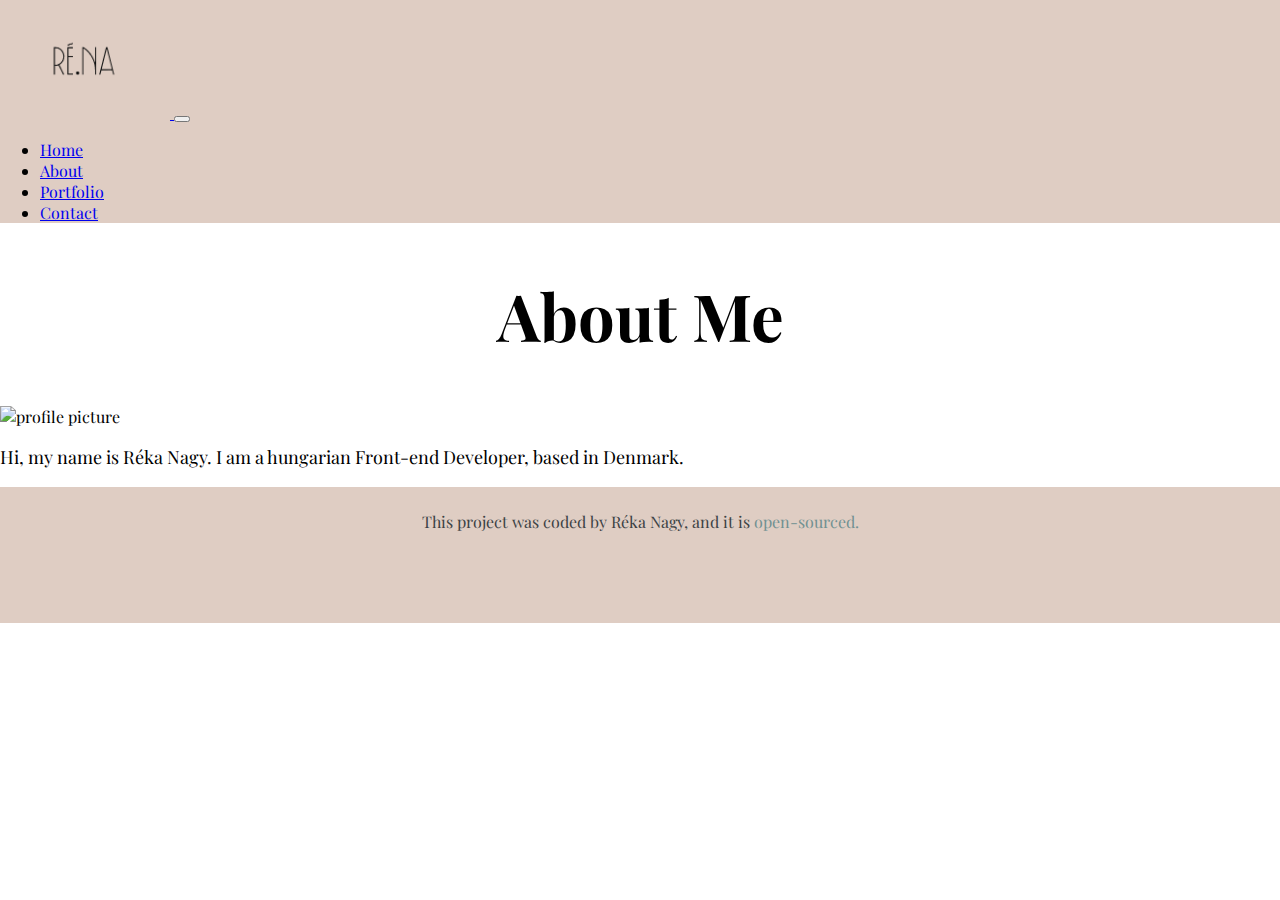
==== about.html @ 1e7232d0 "created about page and added profile pic" ====
<!DOCTYPE html>
<html lang="en">
<head>
    <meta charset="UTF-8">
    <meta http-equiv="X-UA-Compatible" content="IE=edge">
    <meta name="viewport" content="width=device-width, initial-scale=1.0">
    <meta name="description" content="Reka Nagy, front-end developer based in Denmark.">
    <script src="https://kit.fontawesome.com/32d517ada4.js" crossorigin="anonymous"></script>
    <title>Reka Nagy | Front-end developer</title>

    <link rel="preconnect" href="https://fonts.googleapis.com">
    <link rel="preconnect" href="https://fonts.gstatic.com" crossorigin>
    <link href="https://fonts.googleapis.com/css2?family=Playfair+Display:wght@400;700&display=swap" rel="stylesheet"> 

    <link href="https://cdn.jsdelivr.net/npm/bootstrap@5.2.0/dist/css/bootstrap.min.css" rel="stylesheet" integrity="sha384-gH2yIJqKdNHPEq0n4Mqa/HGKIhSkIHeL5AyhkYV8i59U5AR6csBvApHHNl/vI1Bx" crossorigin="anonymous">

    <script src="https://cdn.jsdelivr.net/npm/bootstrap@5.2.0/dist/js/bootstrap.bundle.min.js" integrity="sha384-A3rJD856KowSb7dwlZdYEkO39Gagi7vIsF0jrRAoQmDKKtQBHUuLZ9AsSv4jD4Xa" crossorigin="anonymous"></script>

    <link rel="stylesheet" href="styles.css">

    
</head>
<body>
    <nav class="navbar navbar-expand-sm fixed-top">
        <div class="container-fluid">
          <a class="navbar-brand" href="/" title="Homepage">
            <img class="logo" src="/images/logo.png" alt="Reka Nagy logo">
          </a>
          <button class="navbar-toggler" type="button" data-bs-toggle="collapse" data-bs-target="#navbarNav" aria-controls="navbarNav" aria-expanded="false" aria-label="Toggle navigation">
            <span class="navbar-toggler-icon"></span>
          </button>
          <div class="collapse navbar-collapse justify-content-end me-5" id="navbarNav">
            <ul class="navbar-nav">
              <li class="nav-item">
                <a class="nav-link" aria-current="page" href="/index.html" title="Back to Homepage">Home</a>
              </li>
              <li class="nav-item">
                <a class="nav-link active" href="/about.html" title="About Reka Nagy">About</a>
              </li>
              <li class="nav-item">
                <a class="nav-link" href="/portfolio.html" title="Portfolio by Reka Nagy">Portfolio</a>
              </li>
              <li class="nav-item">
                <a class="nav-link" href="/contact.html" title="Contact Reka Nagy">Contact</a>
              </li>
            </ul>
          </div>
        </div>
      </nav>

      <div class="hero-about">
        <h1>About Me</h1>
        <div class="d-flex flex-row justify-content-center">
          <div class="p-2">
            <img class="profile-img" src="/images/me.jpg" alt="profile picture">
          </div>
          <div class="p-2">
            <p class="about-text">
              Hi, my name is Réka Nagy. I am a hungarian Front-end Developer, based in Denmark. 
            </p>
          </div>
        </div>
      </div>

      <footer> 
        <div class="social-network-links">
          <div class="footer-text">This project was coded by Réka Nagy, and it is 
            <a href="https://github.com/RekaNagy/portfolio-project" title="Github Source-code" target="_blank">open-sourced.</a>
          </div>
          <a href="https://www.linkedin.com/in/r%C3%A9ka-nagy-6099b774/" title="Reka Nagy LinkedIn" target="_blank"><i class="fa-brands fa-linkedin social-icon"></i></a>
          <a href="https://github.com/RekaNagy" title="Reka Nagy GitHub" target="_blank"><i class="fa-brands fa-github social-icon"></i></a>
          <a href="mailto:rekanagy0609@gmail.com"  title="Reka Nagy Email"><i class="fa-solid fa-envelope social-icon"></i></a>
        </div>
      </footer>
    
</body>
</html>
---- styles.css ----
:root {
    --default-font-family: 'Playfair Display', serif;
    --1st-color: #5f6769;
    --2nd-color:#dfcdc3;
    --3rd-color: #719192;
    --4th-color: #3c4245;
    --nav-color:#eaeaea;
}

body {
    font-family: var(--default-font-family);
    margin: 0 auto;
}

h1,h2,h3 {
    text-align: center;   
}

h1 {
    font-size: 65px;
    line-height: 96px;
}

h2 {
    font-size: 45px;
}

p {
    font-size: 18px;
}

footer {
    text-align: center;
    background: var(--2nd-color);
    color: var(--4th-color);
    padding: 24px;
}


footer p a {
    color: var(--3rd-color);
    text-decoration: none;
}

footer p a:hover {
    color: var(--3rd-color);
}
.navbar {
    background: var(--2nd-color);
    padding: 0px;
}

.nav-link:hover {
    cursor: pointer;
}
.logo {
    max-width: 150px;
    margin: 10px;
}

.hero {
    padding: 250px 50px 125px;
    background: var(--4th-color);
    color: var(--2nd-color);
    text-align: center;
}
.hero-btn {
    border: 1px solid var(--3rd-color);
    border-radius: 4px;
    background: var(--2nd-color);
    color: var(--4th-color);
    font-size: 25px;
    padding: 20px 35px;
    box-shadow: 2px 2px 3px var(--1st-color);
}

.hero-btn:hover {
    cursor:pointer;
    background: var(--4th-color);
    color: var(--3rd-color);
}

.skills {
    background: var(--3rd-color);
    padding: 90px 50px;
}

.skills-img {
    max-width: 150px;
    display: inline;
}


.social-icon {
    font-size: 50px;
    color: var(--3rd-color);
    margin: 10px;
}
.social-icon:hover {
    cursor: pointer;
}

.reference {
    font-size: 16px;
}

.footer-text {
    font-size: 16px;
}

.footer-text a {
    color: var(--3rd-color);
    text-decoration: none;
}

@media (max-width:750px) {
 h1 {
    font-size: 35px;
 }

 h2 {
    font-size: 20px;
 }

 footer {
    padding: 50px;
 }

 footer p,
 footer p a {
    font-size: 13px;
 }

.navbar {
    padding: 0px;
    margin: 0px;
 }

.logo {
    margin: 0px;
    max-width: 120px;
 }

.hero {
    padding: 110px 50px 50px 50px;
}

.hero-btn {
    font-size: 18px;
    padding: 10px 20px;
}
.skills {
    padding: 50px 50px 50px 50px;
}

.skills-img {
    width: 80px;
    display: inline-flex;
    text-align: center;
 }

.footer-text {
    font-size: 10px;
 }

.social-icon {
    font-size: 30px;
 }
}
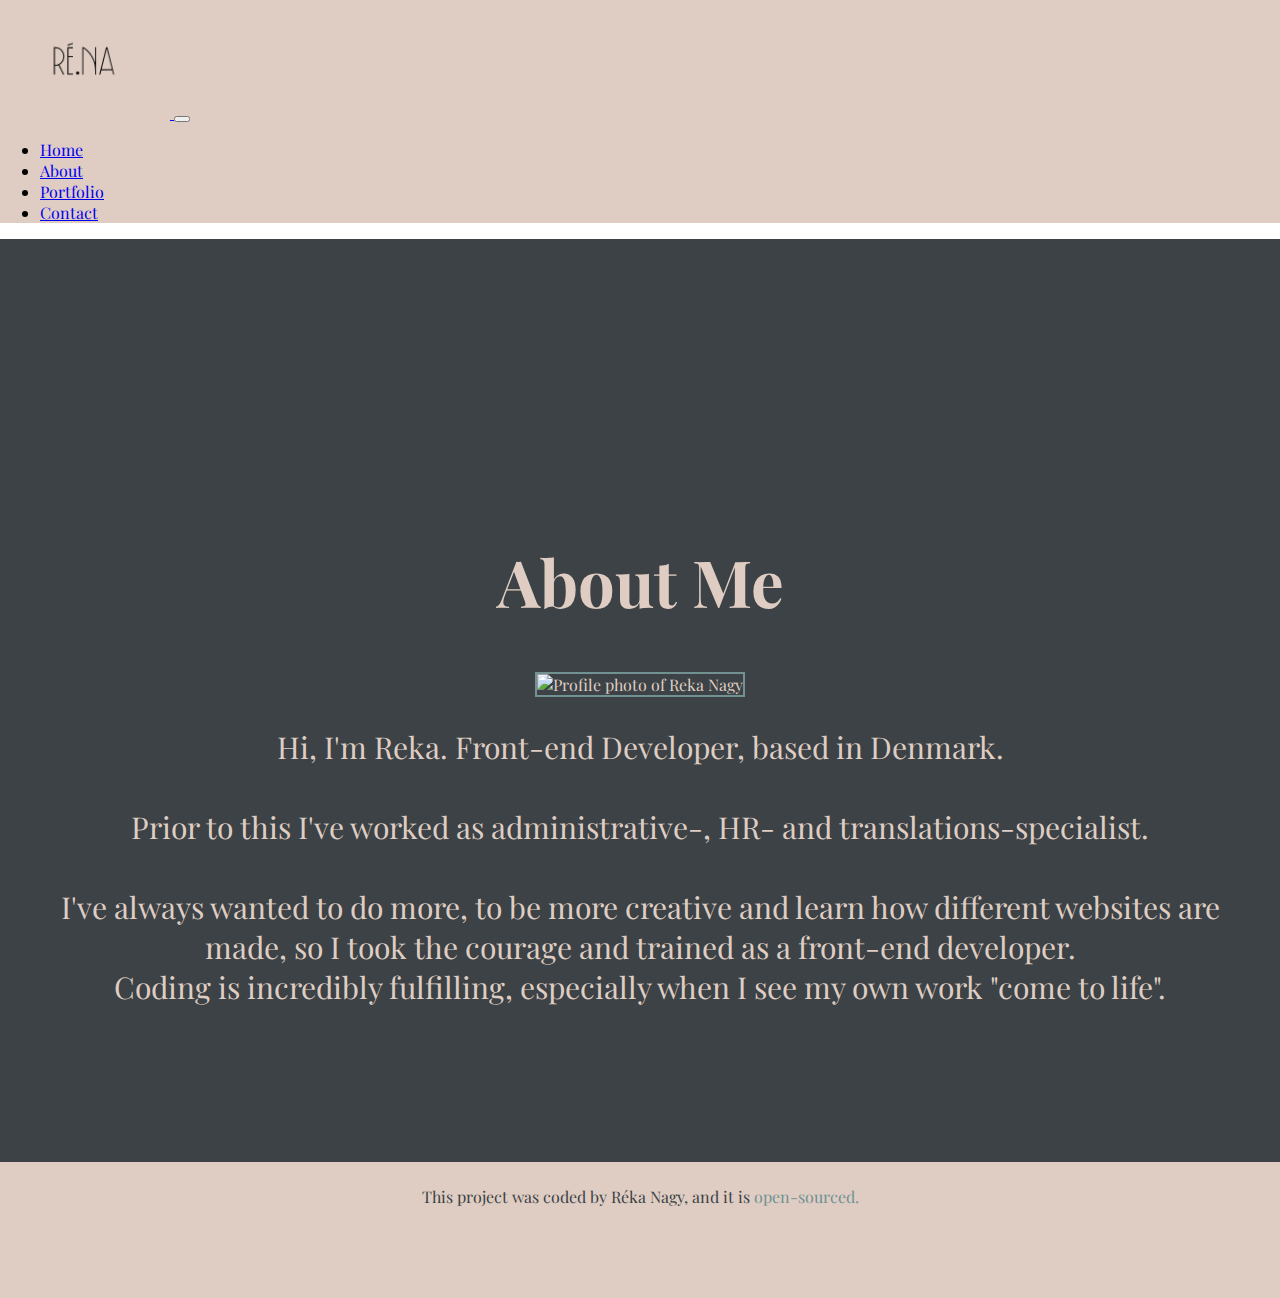
==== commit 36b9b8bf: "about me page text and css modification" ====
--- a/about.html
+++ b/about.html
@@ -49,14 +49,21 @@
       </nav>
 
       <div class="hero-about">
-        <h1>About Me</h1>
-        <div class="d-flex flex-row justify-content-center">
-          <div class="p-2">
-            <img class="profile-img" src="/images/me.jpg" alt="profile picture">
+        <h1 class="mb-5">About Me</h1>
+        <div class="row">
+          <div class="col-sm-4">
+            <img src="/images/me.jpg" alt="Profile photo of Reka Nagy" class="img-fluid rounded profile-img">
           </div>
-          <div class="p-2">
-            <p class="about-text">
-              Hi, my name is Réka Nagy. I am a hungarian Front-end Developer, based in Denmark. 
+          <div class="col-sm-6">
+            <p>Hi, I'm Reka. Front-end Developer, based in Denmark. 
+              <br>
+              <br>
+              Prior to this I've worked as administrative-, HR- and translations-specialist.
+              <br>
+              <br>
+              I've always wanted to do more, to be more creative and learn how different websites are made, so I took the courage and trained as a front-end developer.
+              <br>
+              Coding is incredibly fulfilling, especially when I see my own work "come to life". 
             </p>
           </div>
         </div>
--- a/styles.css
+++ b/styles.css
@@ -12,7 +12,7 @@
     margin: 0 auto;
 }
 
-h1,h2,h3 {
+h1,h2, h3 {
     text-align: center;   
 }
 
@@ -25,6 +25,14 @@
     font-size: 45px;
 }
 
+
+h3 {
+    font-size: 35px;
+}
+
+h5 {
+    font-size: 25px;
+}
 p {
     font-size: 18px;
 }
@@ -58,13 +66,13 @@
     margin: 10px;
 }
 
-.hero {
+.hero-homepage {
     padding: 250px 50px 125px;
     background: var(--4th-color);
     color: var(--2nd-color);
     text-align: center;
 }
-.hero-btn {
+.hero-btn-homepage {
     border: 1px solid var(--3rd-color);
     border-radius: 4px;
     background: var(--2nd-color);
@@ -74,7 +82,7 @@
     box-shadow: 2px 2px 3px var(--1st-color);
 }
 
-.hero-btn:hover {
+.hero-btn-homepage:hover {
     cursor:pointer;
     background: var(--4th-color);
     color: var(--3rd-color);
@@ -90,7 +98,6 @@
     display: inline;
 }
 
-
 .social-icon {
     font-size: 50px;
     color: var(--3rd-color);
@@ -100,10 +107,6 @@
     cursor: pointer;
 }
 
-.reference {
-    font-size: 16px;
-}
-
 .footer-text {
     font-size: 16px;
 }
@@ -112,6 +115,78 @@
     color: var(--3rd-color);
     text-decoration: none;
 }
+
+.hero-about {
+    padding: 250px 50px 125px;
+    background: var(--4th-color);
+    color: var(--2nd-color);
+    text-align: center;
+}
+
+.hero-about p {
+    font-size: 30px;
+    text-align: center;
+}
+
+.profile-img {
+    border: 2px solid var(--3rd-color);
+}
+
+.hero-contact {
+    padding: 240px 50px 240px 50px;
+    background: var(--4th-color);
+    color: var(--2nd-color);
+    text-align: center;
+}
+
+.email {
+    color: var(--3rd-color);
+    text-decoration: none;
+    max-width: fit-content;
+}
+
+.email:hover {
+    color: var(--3rd-color);
+}
+
+.social-icons-contact {
+    font-size: 100px;
+    color: var(--3rd-color);
+    margin: 10px;
+    text-align: center;
+}
+.social-icons-contact:hover {
+    cursor: pointer;
+}
+
+.hero-portfolio {
+    padding: 150px 50px 150px;
+    background: var(--4th-color);
+    color: var(--2nd-color);
+    text-align: center;
+}
+
+.projects {
+    display: flex;
+    justify-content: space-evenly;
+    margin: 50px 0 100px;
+    flex-wrap: wrap;
+  }
+
+.card {
+    background: var(--2nd-color);
+    color: var(--4th-color);
+    border: 2px solid var(--3rd-color);
+    min-width: 320px;
+    max-width: 360px;
+    margin: 20px 10px;
+}
+
+.card-img-top {
+    border-radius: 10px;
+}
+
+
 
 @media (max-width:750px) {
  h1 {
@@ -122,6 +197,14 @@
     font-size: 20px;
  }
 
+ h3 {
+    font-size: 15px;
+ }
+
+ h5 {
+    font-size: 15px;
+ }
+
  footer {
     padding: 50px;
  }
@@ -141,11 +224,11 @@
     max-width: 120px;
  }
 
-.hero {
+.hero-homepage {
     padding: 110px 50px 50px 50px;
 }
 
-.hero-btn {
+.hero-btn-homepage {
     font-size: 18px;
     padding: 10px 20px;
 }
@@ -164,6 +247,25 @@
  }
 
 .social-icon {
-    font-size: 30px;
+    font-size: 35px;
+    margin: 10px;
+ }
+
+ .social-icons-contact {
+    font-size: 25px;
+    margin: 10px;
+ }
+
+
+ .about-text {
+    font-size: 15px;
+ }
+
+ .email {
+    font-size: 15px;
+ }
+
+ .card-text {
+    font-size: 13px;
  }
 }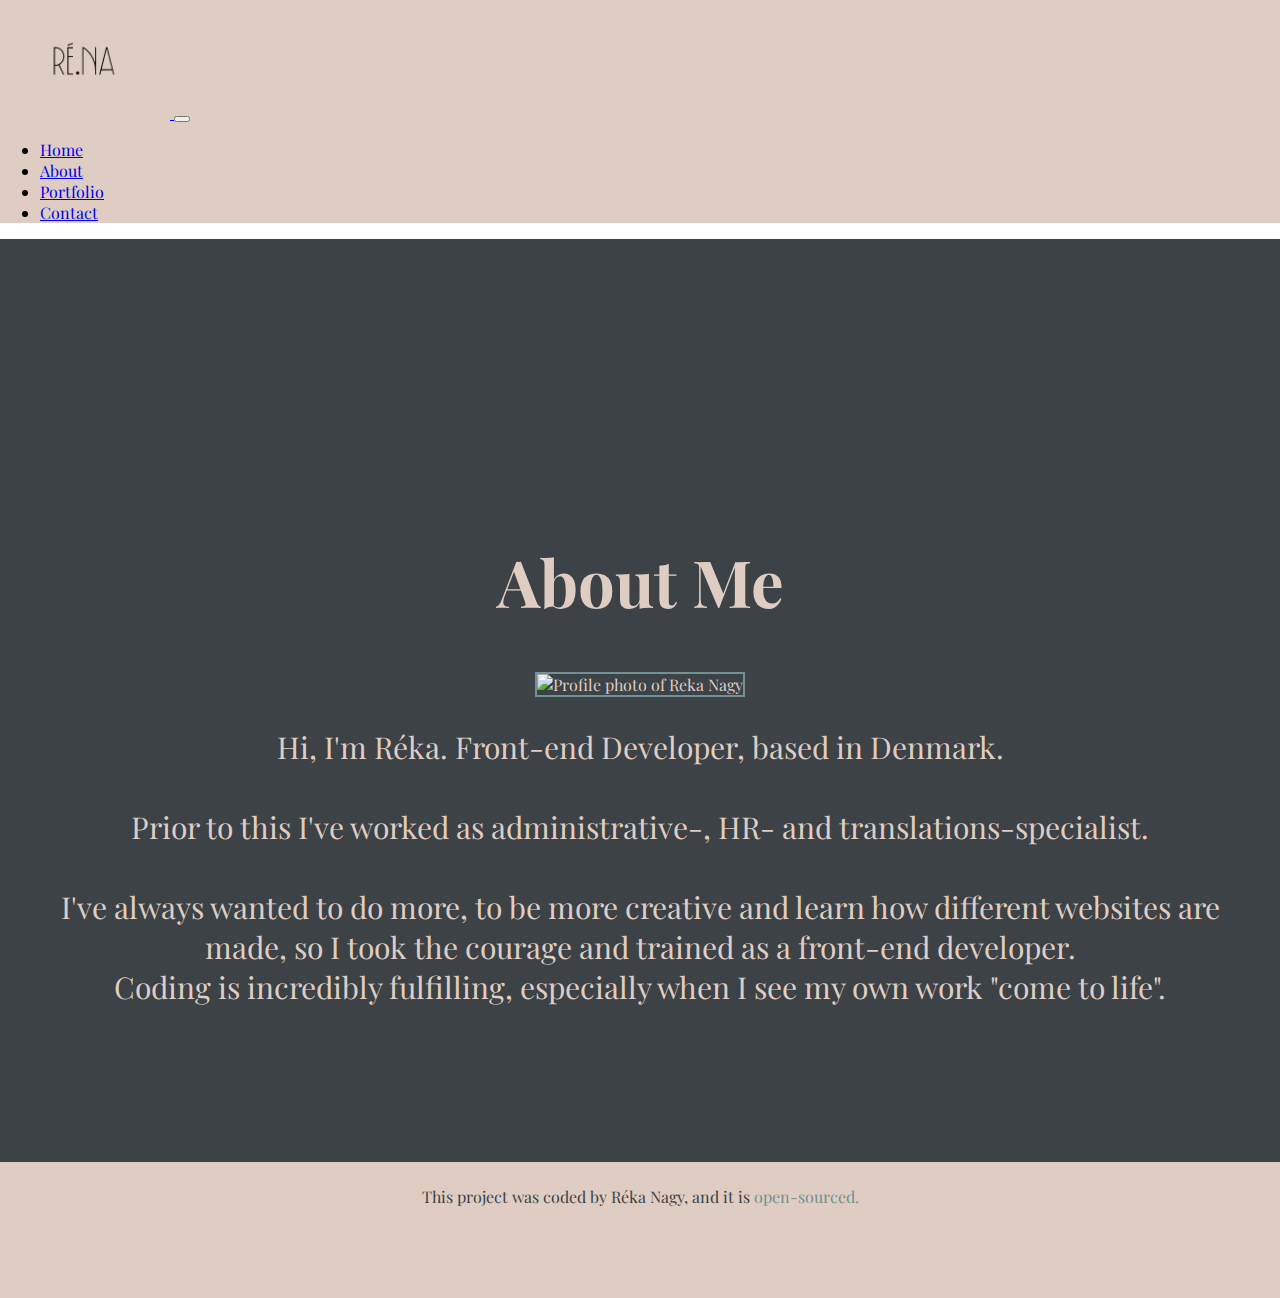
==== commit 90b30fd9: "profile picture adjusting" ====
--- a/about.html
+++ b/about.html
@@ -55,7 +55,7 @@
             <img src="/images/me.jpg" alt="Profile photo of Reka Nagy" class="img-fluid rounded profile-img">
           </div>
           <div class="col-sm-6">
-            <p>Hi, I'm Reka. Front-end Developer, based in Denmark. 
+            <p class="">Hi, I'm Réka. Front-end Developer, based in Denmark. 
               <br>
               <br>
               Prior to this I've worked as administrative-, HR- and translations-specialist.
--- a/styles.css
+++ b/styles.css
@@ -130,6 +130,7 @@
 
 .profile-img {
     border: 2px solid var(--3rd-color);
+    max-width: 350px;
 }
 
 .hero-contact {
@@ -268,4 +269,13 @@
  .card-text {
     font-size: 13px;
  }
+
+ .hero-about p {
+    font-size: 13px;
+ }
+
+ .profile-img {
+    max-width: 200px;
+    margin-bottom: 30px;
+ }
 }